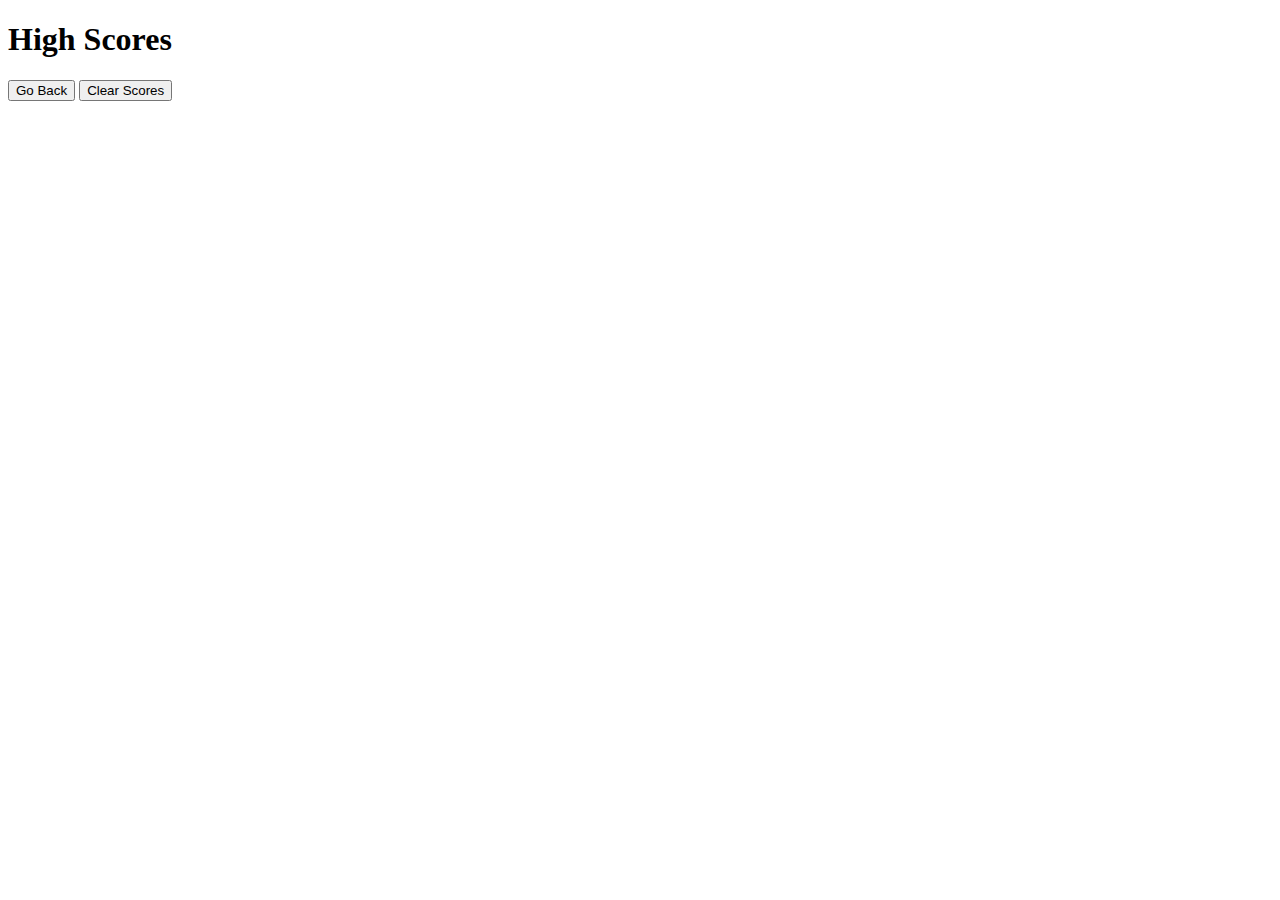
==== highscore.html @ 892b96f6 "add highscore.html, initialize its content, update comments" ====
<!DOCTYPE html>
<html lang="en">
<head>
    <meta charset="UTF-8">
    <meta name="viewport" content="width=device-width, initial-scale=1.0">
    <title>Code Quiz High Scores</title>
    <link rel="stylesheet" href="./assets/css/style.css" />
</head>
<body>
    <!-- Main: title, high score list, back and clear buttons -->
    <main>
        <section id="high-score-section">
            <h1>High Scores</h1>
            <ol></ol>
            <button id="back-button">Go Back</button>
            <button id="clear-button">Clear Scores</button>
        </section>
    </main>
    <script src="./assets/js/script.js"></script>
</body>
</html>
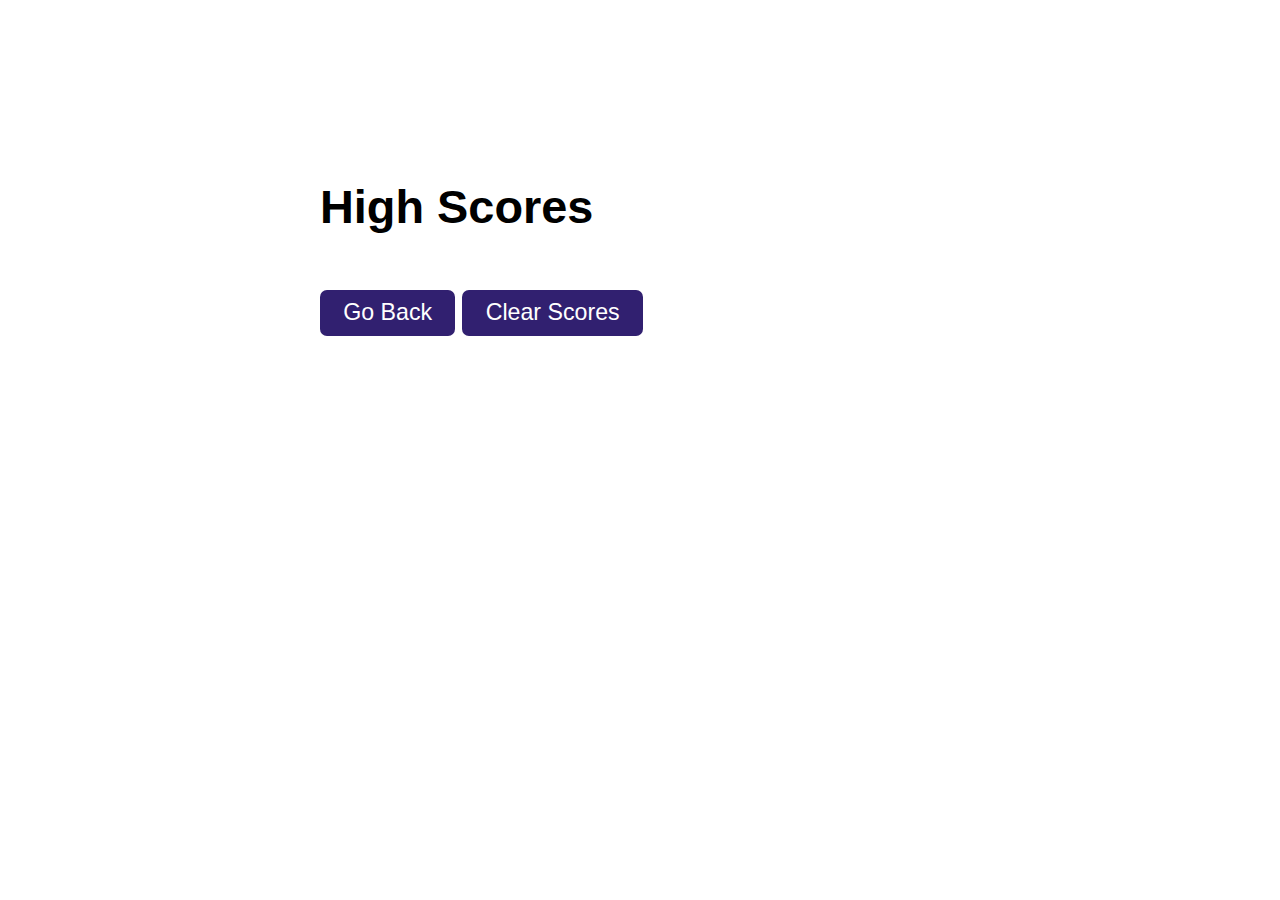
==== commit c808bad5: "add initial CSS" ====
--- a/highscore.html
+++ b/highscore.html
@@ -12,8 +12,10 @@
         <section id="high-score-section">
             <h1>High Scores</h1>
             <ol></ol>
-            <button id="back-button">Go Back</button>
-            <button id="clear-button">Clear Scores</button>
+            <div>
+                <button id="back-button">Go Back</button>
+                <button id="clear-button">Clear Scores</button>
+            </div>
         </section>
     </main>
     <script src="./assets/js/script.js"></script>
--- a/assets/css/style.css
+++ b/assets/css/style.css
@@ -0,0 +1,83 @@
+:root {
+    --grey: rgb(158,158,158);
+    --darkpurple: rgb(49,32,112);
+    --brightpurple: rgb(177,105,224);
+    --palepurple: rgb(216,212,231);
+}
+
+* {
+    padding: 0;
+    margin: 0;
+    box-sizing: border-box;
+    font-family: sans-serif;
+    font-size: 1.1em;
+    text-decoration: none;
+}
+
+header {
+    position: absolute;
+    top: 0;
+    width: 100%;
+    padding: 1em 1.5em;
+    display: flex;
+    justify-content: space-between;
+}
+
+a {
+    color: var(--brightpurple);
+}
+
+section {
+    margin-top: 20vh;
+    display: flex;
+    flex-direction: column;
+    gap: 1.2em;
+}
+
+section#start-section {
+    align-items: center;
+}
+
+section#question-section, section#game-over-section, section#high-score-section {
+    margin-left: 25%;
+    align-items: flex-start;
+}
+
+section#question-section {
+    gap: 0.5em;   
+}
+
+section#start-section * {
+    max-width: 60%;
+    text-align: center;
+}
+
+h1 {
+    font-size: 2em;
+}
+
+button, input[type="submit"] {
+    color: white;
+    background-color: var(--darkpurple);
+    border: none;
+    border-radius: 0.3em;
+    padding: 0.5em 1em;
+}
+
+button:active, input[type="submit"]:active {
+    background-color: var(--brightpurple);
+}
+
+#back-button, #clear-button, input[type="submit"] {
+    font-size: 0.9em;
+    border-radius: 0.3em;
+    padding: 0.4em 1em;
+}
+
+input {
+    margin-inline: 0.3em;
+}
+
+input[type="text"] {
+    height: 1.6em;
+}